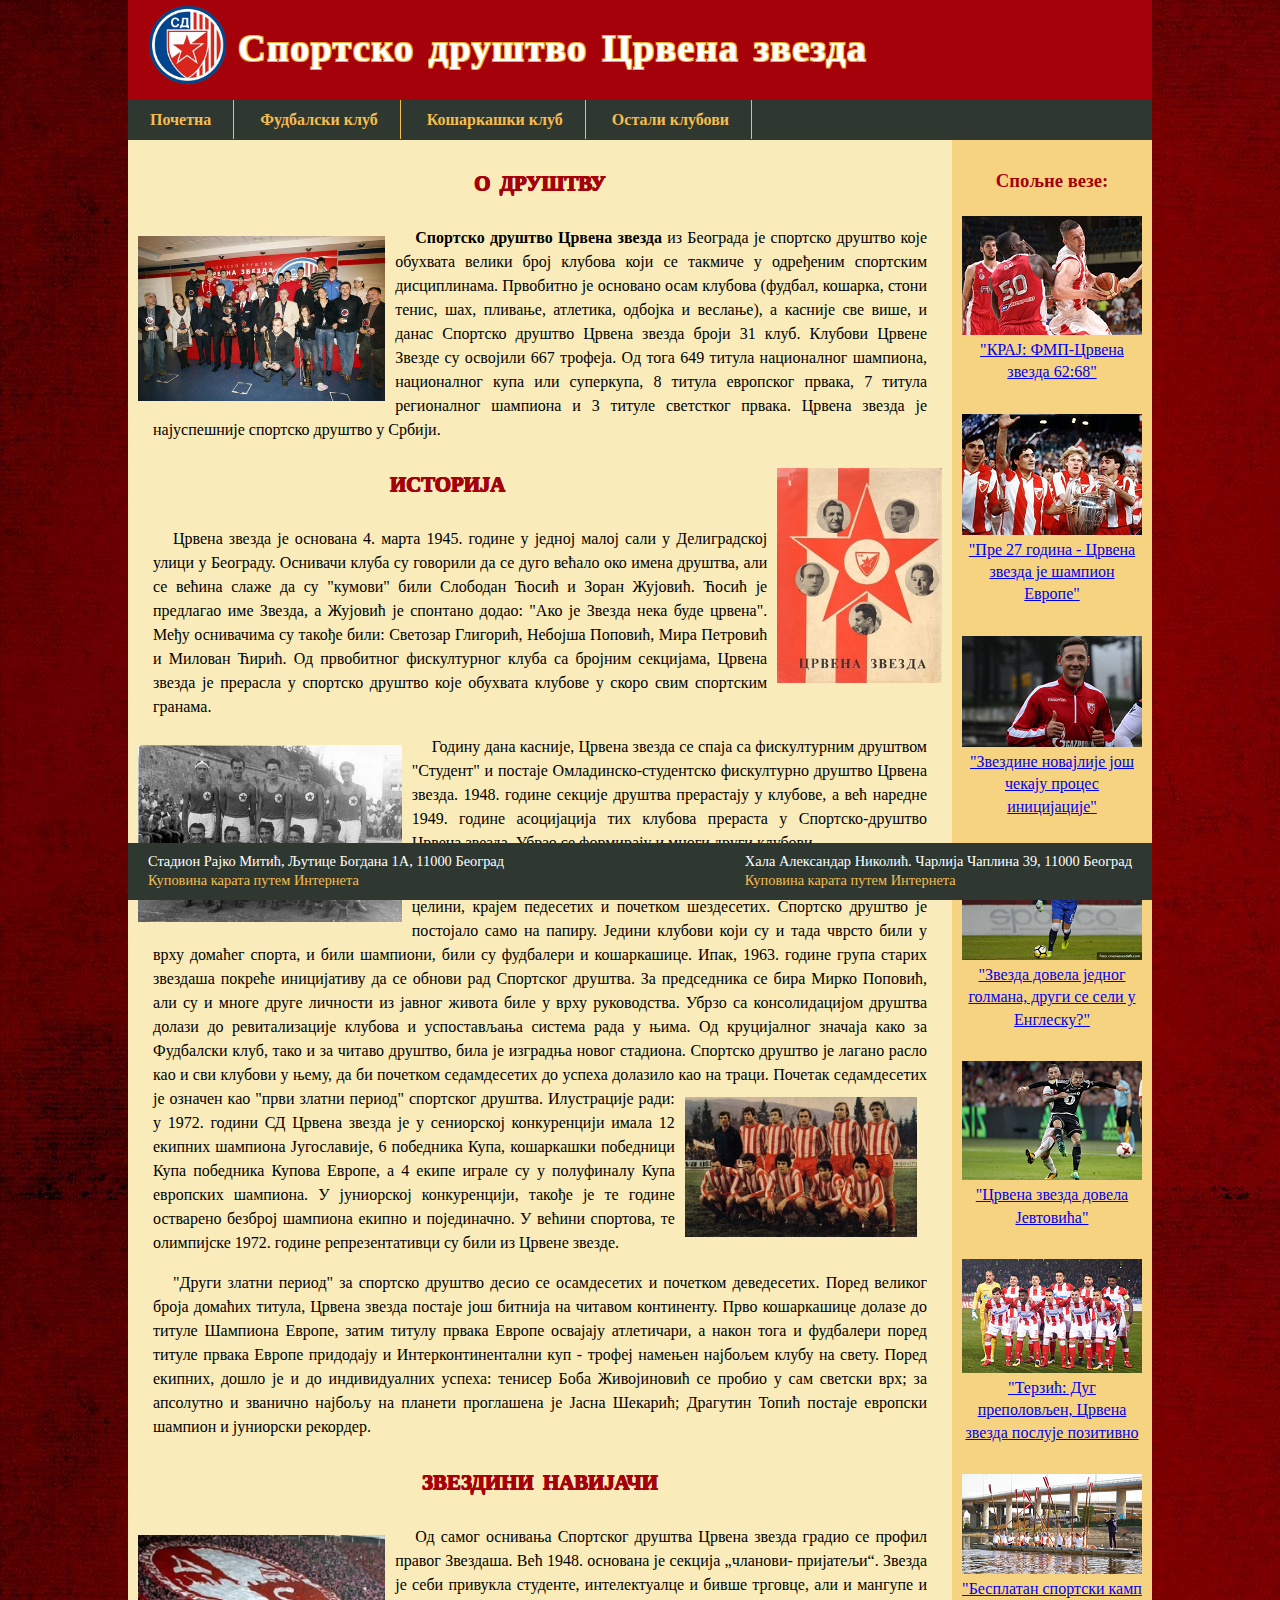
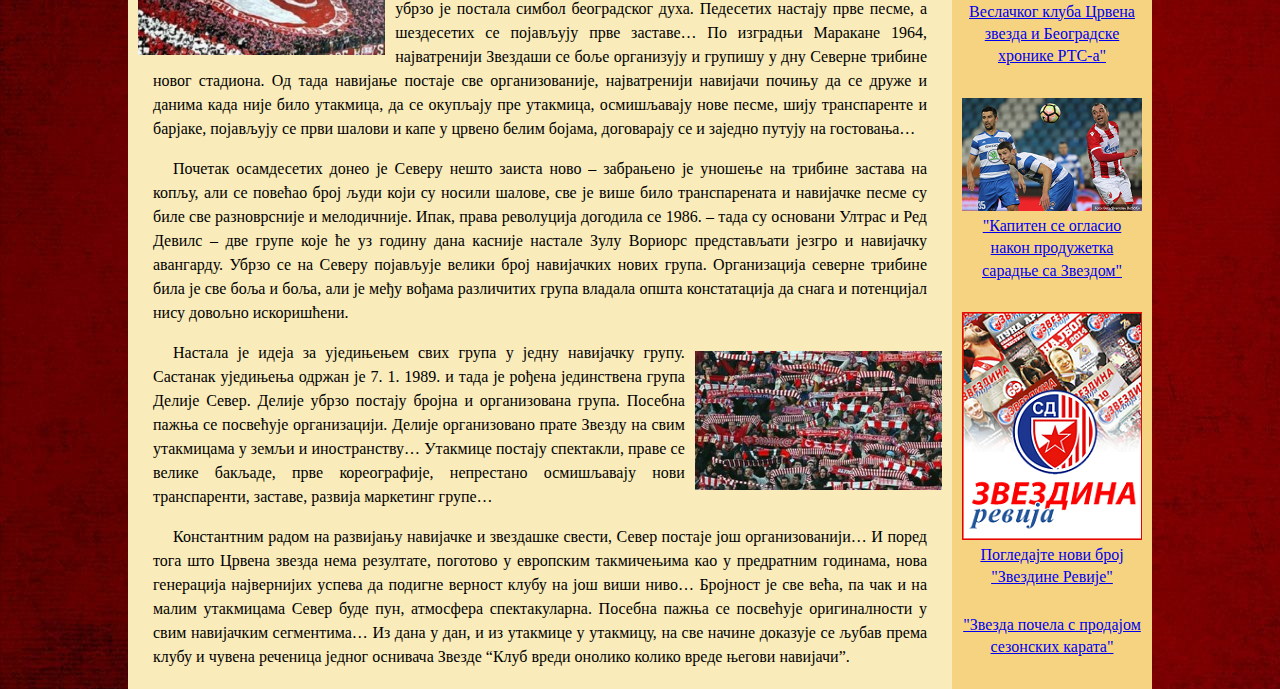
==== Projekat1.2/index.html @ 514d907e "initial" ====
<!DOCTYPE html>
<html>

<head>
	<meta charset="UTF-8">
	<link rel="stylesheet" type="text/css" href="css/style.css">
	<meta name="viewport" content="width=device-width, initial-scale=1">
	<title>СД Црвена звезда</title>
</head>

<body>

	<header>
		<img id="grb" src="img/grb.png">
		<h1>Спортско друштво Црвена звезда</h1>
	</header>

	<nav>
		<ul>
			<li><a href="index.html">Почетна</a></li>
			<li><a href="fk.html">Фудбалски клуб</a></li>
			<li><a href="kk.html">Кошаркашки клуб</a></li>
			<li id="dropdown"><a href="#">Остали клубови</a>
			<ul id="dropdown-content">

				<li><a href="http://www.okcrvenazvezda.com/" target="_blank">Одбојкашки Мушки</a></li>
				<li><a href="http://zrkcrvenazvezda.rs/" target="_blank">Одбојкашки Женски</a></li>
				<li><a href="http://www.rkcrvenazvezda.rs/" target="_blank">Рукометни Мушки</a></li>
				<li><a href="#">Рукометни Женски</a></li>
				<li><a href="http://www.vkcrvenazvezda.com/" target="_blank">Ватерполо Мушки</a></li>
				<li><a href="http://waterpoloclubredstar.org/" target="_blank">Ватерполо Женски</a></li>
				<li><a href="http://akcrvenazvezda.rs/" target="_blank">Атлетика</a></li>
				<li><a href="#">Тенис</a></li>
				<li><a href="http://www.vkczvezda.rs/" target="_blank">Веслање</a></li>
				<li><a href="#">Стрељаштво</a></li>
				<li><a href="#">Мачевање</a></li>
				<li><a href="http://www.sahklubcrvenazvezda.rs/" target="_blank">Шах</a></li>
				<li><a href="http://www.judoclubredstar.rs/" target="_blank">Џудо</a></li>
				<li><a href="#">Бокс</a></li>
				<li><a href="http://www.khkcrvenazvezda.org.rs/" target="_blank">Стони тенис</a></li>
				<li><a href="http://www.khkcrvenazvezda.org.rs/" target="_blank">Хокеј на леду</a></li>
			</ul></li>	
		</ul>
	</nav>

	<main>
		

		<section>
			<h3>О ДРУШТВУ</h3>
			<a href="https://i.imgur.com/zFps5vT.jpg" target="_blank"><img id="photo1" src="img/sdcz.jpg"></a>

			<p><b>Спортско друштво Црвена звезда</b> из Београда је спортско друштво које обухвата велики број клубова који се такмиче у одређеним спортским дисциплинама. Првобитно је основано осам клубова (фудбал, кошарка, стони тенис, шах, пливање, атлетика, одбојка и веслање), а касније све више, и данас Спортско друштво Црвена звезда броји 31 клуб. Клубови Црвене Звезде су освојили 667 трофеја. Од тога 649 титула националног шампиона, националног купа или суперкупа, 8 титула европског првака, 7 титула регионалног шампиона и 3 титуле светстког првака. Црвена звезда је најуспешније спортско друштво у Србији.</p>
			<a href="https://i.imgur.com/bZtJk39.jpg" target="_blank"><img id="photo2" src="img/1945.jpg"></a>

			<h3>ИСТОРИЈА</h3>
			<p>Црвена звезда је основана 4. марта 1945. године у једној малој сали у Делиградској улици у Београду. Оснивачи клуба су говорили да се дуго већало око имена друштва, али се већина слаже да су "кумови" били Слободан Ћосић и Зоран Жујовић. Ћосић је предлагао име Звезда, а Жујовић је спонтано додао: "Ако је Звезда нека буде црвена". Међу оснивачима су такође били: Светозар Глигорић, Небојша Поповић, Мира Петровић и Милован Ћирић. Од првобитног фискултурног клуба са бројним секцијама, Црвена звезда је прерасла у спортско друштво које обухвата клубове у скоро свим спортским гранама.</p>

			<a href="https://i.imgur.com/BOLlLbs.jpg" target="_blank"><img id="photo3" src="img/prviTim.jpg"></a>

			<p>Годину дана касније, Црвена звезда се спаја са фискултурним друштвом "Студент" и постаје Омладинско-студентско фискултурно друштво Црвена звезда. 1948. године секције друштва прерастају у клубове, а већ наредне 1949. године асоцијација тих клубова прераста у Спортско-друштво Црвена звезда. Убрзо се формирају и многи други клубови.</p>
			<p>Међутим, долази период прве велике кризе Спортског друштва у целини, крајем педесетих и почетком шездесетих. Спортско друштво је постојало 	само на папиру. Једини клубови који су и тада чврсто били у врху домаћег спорта, и били шампиони, били су фудбалери и кошаркашице. Ипак, 1963. године група старих звездаша покреће иницијативу да се обнови рад Спортског друштва. За председника се бира Мирко Поповић, али су и многе друге личности из јавног живота биле у врху руководства. Убрзо са консолидацијом друштва долази до ревитализације клубова и успостављања система рада у њима. Од круцијалног значаја како за Фудбалски клуб, тако и за читаво друштво, била је изградња новог стадиона. Спортско друштво је лагано расло као и сви клубови у њему, да би почетком седамдесетих до успеха долазило као на траци. 
			<a href="https://i.imgur.com/3ITQxCA.jpg" target="_blank"><img id="photo4" src="img/1970.jpg"></a>
			Почетак седамдесетих је означен као "први златни период" спортског друштва. Илустрације ради: у 1972. години СД Црвена звезда је у сениорској конкуренцији имала 12 екипних шампиона Југославије, 6 победника Купа, кошаркашки победници Купа победника Купова Европе, а 4 екипе играле су у полуфиналу Купа европских шампиона. У јуниорској конкуренцији, такође је те године остварено безброј шампиона екипно и појединачно. У већини спортова, те oлимпијске 1972. године репрезентативци су били из Црвене звезде.</p>
			<p>"Други златни период" за спортско друштво десио се осамдесетих и почетком деведесетих. Поред великог броја домаћих титула, Црвена звезда постаје још битнија на читавом континенту. Прво кошаркашице долазе до титуле Шампиона Европе, затим титулу првака Европе освајају атлетичари, а након тога и фудбалери поред титуле првака Европе придодају и Интерконтинентални куп - трофеј намењен најбољем клубу на свету. Поред екипних, дошло је и до индивидуалних успеха: тенисер Боба Живојиновић се пробио у сам светски врх; за апсолутно и званично најбољу на планети проглашена је Јасна Шекарић; Драгутин Топић постаје европски шампион и јуниорски рекордер.</p>


			<h3>ЗВЕЗДИНИ НАВИЈАЧИ</h3>
			<a href="https://i.imgur.com/Pu6XZhO.jpg" target="_blank"><img id="photo5" src="img/ds.jpg"></a>
			<p>Од самог оснивања Спортског друштва Црвена звезда градио се профил правог Звездаша. Већ 1948. основана је секција „чланови- пријатељи“. Звезда је себи привукла студенте, интелектуалце и бивше трговце, али и мангупе и убрзо је постала симбол београдског духа. Педесетих настају прве песме, а шездесетих се појављују прве заставе… По изградњи Маракане 1964, најватренији Звездаши се боље организују и групишу у дну Северне трибине новог стадиона. Од тада навијање постаје све организованије, најватренији навијачи почињу да се друже и данима када није било утакмица, да се окупљају пре утакмица, осмишљавају нове песме, шију транспаренте и барјаке, појављују се први шалови и капе у црвено белим бојама, договарају се и заједно путују на гостовања…</p>
			<p>Почетак осамдесетих донео је Северу нешто заиста ново – забрањено је уношење на трибине застава на копљу, али се повећао број људи који су носили шалове, све је више било транспарената и навијачке песме су биле све разноврсније и мелодичније. Ипак, права револуција догодила се 1986. – тада су основани Ултрас и Ред Девилс – две групе које ће уз годину дана касније настале Зулу Вориорс представљати језгро и навијачку авангарду. Убрзо се на Северу појављује велики број навијачких нових група. Организација северне трибине била је све боља и боља, али је међу вођама различитих група владала општа констатација да снага и потенцијал нису довољно искоришћени.</p>
			<a href="https://i.imgur.com/8omYaYr.jpg" target="_blank"><img id="photo6" src="img/delije.jpg"></a>
			<p>Настала је идеја за уједињењем свих група у једну навијачку групу. Састанак уједињења одржан је 7. 1. 1989. и тада је рођена јединствена група Делије Север. Делије убрзо постају бројна и организована група. Посебна пажња се посвећује организацији. Делије организовано прате Звезду на свим утакмицама у земљи и иностранству… Утакмице постају спектакли, праве се велике бакљаде, прве кореографије, непрестано осмишљавају нови транспаренти, заставе, развија маркетинг групе…</p>
			<p>Константним радом на развијању навијачке и звездашке свести, Север постаје још организованији… И поред тога што Црвена звезда нема резултате, поготово у европским такмичењима као у предратним годинама, нова генерација највернијих успева да подигне верност клубу на још виши ниво… Бројност је све већа, па чак и на малим утакмицама Север буде пун, атмосфера спектакуларна. Посебна пажња се посвећује оригиналности у свим навијачким сегментима… Из дана у дан, и из утакмице у утакмицу, на све начине доказује се љубав према клубу и чувена реченица једног оснивача Звезде “Клуб вреди онолико колико вреде његови навијачи”.</p>
		</section>	
		<aside>
			<h3>Спољне везе:</h3>

			
			
			<a id="sidephoto" href="http://www.novosti.rs/vesti/sport.295.html:732022-KRAJ-FMP-Crvena-zvezda-6268" target="_blank"><img src="img/vest.png"><p>"КРАЈ: ФМП-Црвена звезда 62:68"</p></a>
			
			<a id="sidephoto" href="http://www.novosti.rs/vesti/sport.294.html:729963-Pre-27-godina---Crvena-zvezda-je-sampion-Evrope" target="_blank"><img src="img/vest1.png"><p>"Пре 27 година - Црвена звезда је шампион Европе"</p></a>	

			<a id="sidephoto" href="https://www.sportske.net/vest/domaci-fudbal/zvezdine-novajlije-jos-cekaju-proces-inicijacije-343308.html" target="_blank"><img src="img/vest5.png"><p>"Звездине новајлије још чекају процес иницијације"</p></a>	

			<a id="sidephoto" href="https://www.sportske.net/vest/domaci-fudbal/zvezda-dovela-jednog-golmana-drugi-se-seli-u-englesku-343286.html" target="_blank"><img src="img/vest6.png"><p>"Звезда довела једног голмана, други се сели у Енглеску?"</p></a>	

			<a id="sidephoto" href="http://www.novosti.rs/vesti/sport.294.html:734373-Crvena-zvezda-dovela-Jevtovica" target="_blank"><img src="img/vest2.png"><p>"Црвена звезда довела Јевтовића"</p></a>
		
			<a id="sidephoto" href="http://www.politika.rs/scc/clanak/405251/Sport/Terzic-Dug-prepolovljen-Crvena-zvezda-posluje-pozitivno" target="_blank"><img src="img/vest3.png"><p>"Терзић: Дуг преполовљен, Црвена звезда послује позитивно</p></a>

			<a id="sidephoto" href="http://www.rts.rs/page/sport/sr/story/129/ostali-sportovi/3170054/besplatan-sportski-kamp-veslackog-kluba-crvena-zvezda-i-beogradske-hronike-rts-a.html" target="_blank"><img src="img/vest4.png"><p>"Бесплатан спортски камп Веслачког клуба Црвена звезда и Београдске хронике РТС-а"</p></a>

			<a id="sidephoto" href=https://www.sportske.net/vest/domaci-fudbal/kapiten-se-oglasio-nakon-produzetka-saradnje-sa-zvezdom-342523.html" target="_balnk"><img src="img/vest7.png"><p>"Капитен се огласио након продужетка сарадње са Звездом"</p></a>

			<a id="sidephoto" href="http://sd-crvenazvezda.net/zvezdina-revija/" target="_blank"><img src="img/revija1.png"><p>Погледајте нови број "Звездине Ревије"</p></a>

			<a href="http://www.novosti.rs/vesti/sport.294.html:733635-Zvezda-pocela-s-prodajom-sezonskih-karata" target="_blank"><p>"Звезда почела с продајом сезонских карата"</p></a>
		
		</aside>
	</main>

	<footer>
		<address>
			<p>Стадион Рајко Митић, Љутице Богдана 1А, 11000 Београд</p>
			<a href="https://www.iticket.rs/tickets/offline.php5" target="_blank" ><p>Куповина карата путем Интернета </p></a>
		</address>
		<address>
			<p>Хала Александар Николић. Чарлија Чаплина 39, 11000 Београд</p>
			<a href="http://www.tiketklub.com/sportska-desavanja/hala-pionir/" target="_blank" ><p>Куповина карата путем Интернета </p></a>
		</address>
	</footer>

</body>
</html>
---- Projekat1.2/css/style.css ----
body {
		box-sizing: border-box;
		width: 95%;
		height: auto;
		margin: 0 auto;
		background-image: url("../img/crvena.jpg");
		font-size: 12px;
	}

header {
		width: 95%;
		height: 40px;
		background-color:#A5010A;
		display: flex; 
		z-index: 1;
		margin: 0 auto;
	}

nav {
		width: 95%;
		height: auto;
		margin: 0 auto;
		background-color: #2e3830;
		z-index: 1;
		display: flex;
		flex-flow: column wrap;
	}
		
main {	
		width: 95%;
		height: 100%;
		margin: 0 auto;
		background-color: #F9EBBA;	
		display: flex;
		flex-flow: row wrap;
	}

section {
		width: 100%;
		background-color: #F9EBBA;
		flex-wrap: wrap;
	}

aside {
		width: 100%;
		height: 100%;
		background-color: #F6D381;
		padding-bottom: 30px;
		display: flex;
		justify-content: center;
		flex-wrap: wrap;
		flex-direction: row;
	}


footer {
		width: 91%;
		margin: 0 2%;
		background-color: #2e3830;
		position: fixed;
		bottom: 0;
		color: white;
	}

header img {
		width: 30px;
		height: 30px;
		margin: 5px 10px;
		padding-left: 10px;
	}

header h1 {
		font-size: 3vw;
		word-spacing: 0.1em;
		letter-spacing: 0.03em;
		color: white;
		text-shadow:
     	-1px -1px 0 #EDAA28,  
     	 1px -1px 0 #EDAA28,
      	-1px 1px 0 #EDAA28,
      	 1px 1px 0 #EDAA28;
	}

nav ul {
		padding: 0;	
		margin: 0;
		list-style-type: none;
	}

nav li {
		margin: 0;
		padding: 2px 0px;
	}

nav a {
	text-decoration: none;
	color: #F5BC4E;
	font-weight: 600;
	padding: 2px 22px;	
	margin: 0;
}


#dropdown-content {
	display: none;
    position: absolute;
}

#dropdown-content a {
	font-weight: lighter;
	border: none;
	width: 100%;
}

#dropdown-content li {
   	text-decoration: none;
   	display: block;
   	background-color: #2e3830;
   	text-align: justify;
   	padding: 7px 0px;
}

nav a:hover {
	background-color: #A5010A;
	color: white;
	transition: .06s ease-in-out;
}

#dropdown:hover #dropdown-content {
	display: block;
}


section p {
	padding: 0px 5px;
	text-indent: 10px;
	text-align: justify;
	line-height: 1.1em;
	}


section h3 {
	padding: 3px 0px;
	color: #A5010B;
	text-align: center;
	font-weight: bolder;
	word-spacing: 0.1em;
	font-size: 1em;
	text-shadow:
     	-0.5px -0.5px 0 #A5010A,  
     	 0.5px -0.5px 0 #A5010A,
      	-0.5px 0.5px 0 #A5010A,
      	 0.5px 0.5px 0 #A5010A;
}

section img:hover, aside img:hover {
	opacity: 0.8;
	-webkit-transition: .3s ease-in-out;
	transition: .3s ease-in-out;

}

#photo1 {
	width: 30%;
	height: auto;
	padding: 10px;
	float: left;
}

#photo2 {
	width: 20%;
	height: auto;
	padding: 10px;
	float: right;
}

#photo3 {
	width: 32%;
	height: auto;
	padding: 10px;
	float: left;
}

#photo4 {
	width: 30%;
	height: auto;
	float: right;
	padding: 10px;
}

#photo5 {
	width: 30%;
	height: auto;
	float: left;
	padding: 10px;
}

#photo6 {
	width: 30%;
	height: auto;
	float: right;
	padding: 10px;

}

aside h3 {
	width: 100%;
	text-align: center;
	color: #A5010A;
	font-weight: bolder;
	margin-top: 30px;
	text-shadow: 2px 2px 3px rgba(255,255,255,0.1);
}

#sidephoto {
	width: 180px;
	height: auto;
	padding: 5px 10px;
	display: block;
	margin-bottom: 20px;
}

a p {
	margin: 0;
	padding: 0;
	line-height: 1.4em;
	text-align: center;
}

footer p {
	font-style: normal;
	font-size: 0.9em;
	margin: 0;
	text-align: left;
	padding: 0px 10px;
}

footer a{
	text-decoration: none;
	color:#F5BC4E;
}

footer a:hover {
	color: orange;
	font-size: 1em;
	text-decoration: underline;
}


/*kada je velicina ekrana 600-800px*/
@media screen and (min-width: 600px) {
	body {
		font-size: 14px;
		width: 90%;
	}
    main {
        position: relative;
        top: 120px;
        width: 100%;
    }
    section {
        flex: 80%;
    }
    aside {
        width: 100%;
        flex-flow: row wrap;
    }

    #sidephoto {
		width: 180px;
		padding: 5px 10px;
	}

    nav li {
        display: inline-block;
    }
    header {
        width: 90%;
        position: fixed;
        height: 80px;
        top: 0;
    }
    nav {
        width: 90%;
        position: fixed;
       	height: 40px;
       	top: 80px;
    }
    nav a {
		border-right: 1px solid #F5BC4E;
	}
	footer {
		width: 90%;
		margin: 0 auto;
		display: flex;
		flex-direction: row;
		justify-content: space-between;
	}
	header img {
		width: 65px;
		height: 65px;
	}
	nav li {
		margin: 0;
		padding: 11px 0px;
	}

	nav a {
		padding: 11px 16px;	
		margin: 0;
	}

	section p {
		padding: 0px 15px;
		text-indent: 20px;
		line-height: 1.3em;
	}

	section h3 {
		padding: 7px 0px;
		word-spacing: 0.2em;
		font-size: 1.2em;   
   	 }
   	 footer p {
   	 padding: 0px 10px;
   	}
}

	/*za velicinu ekrana > 800px*/

@media screen and (min-width: 800px) {
	body {
		font-size: 16px;
		width: 80%;
	}
    main {
        flex-direction: row;
        flex-wrap: nowrap;
        top: 140px;
        width: 100%;
    }
    section {
        flex: 80%;
    }
    aside {
        flex: 20%; 
        flex-basis: 200px;
        flex-grow: 0;
        flex-shrink: 0;
        flex-wrap: nowrap;
        flex-direction: column;
        justify-content: center;
    }

    nav li {
        display: inline-block;
    }
    header {
        width: 80%;
        position: fixed;
        height: 100px;
        top: 0;
    }
    nav {
        width: 80%;
        height: 40px;
        top: 100px;
        position: fixed;
    }
	nav a {
		border-right: 1px solid #F5BC4E;
	}
	footer {
		width: 80%;
		display: flex;
		flex-direction: row;
		justify-content: space-between;
	}
	address {
		padding: 10px;
	}
	header img {
		width: 80px;
		height: 80px;
	}

	nav li {
		margin: 0;
		padding: 11px 0px;
	}

	nav a {
		padding: 11px 22px;	
		margin: 0;
	}

	section p {
		padding: 0px 25px;
		text-indent: 20px;
		line-height: 1.5em;
	}

	section h3 {
		padding: 10px 0px;
		word-spacing: 0.2em;
		font-size: 1.3em;
        
    }
 	footer p {
		padding: 0px 10px;
	}
}
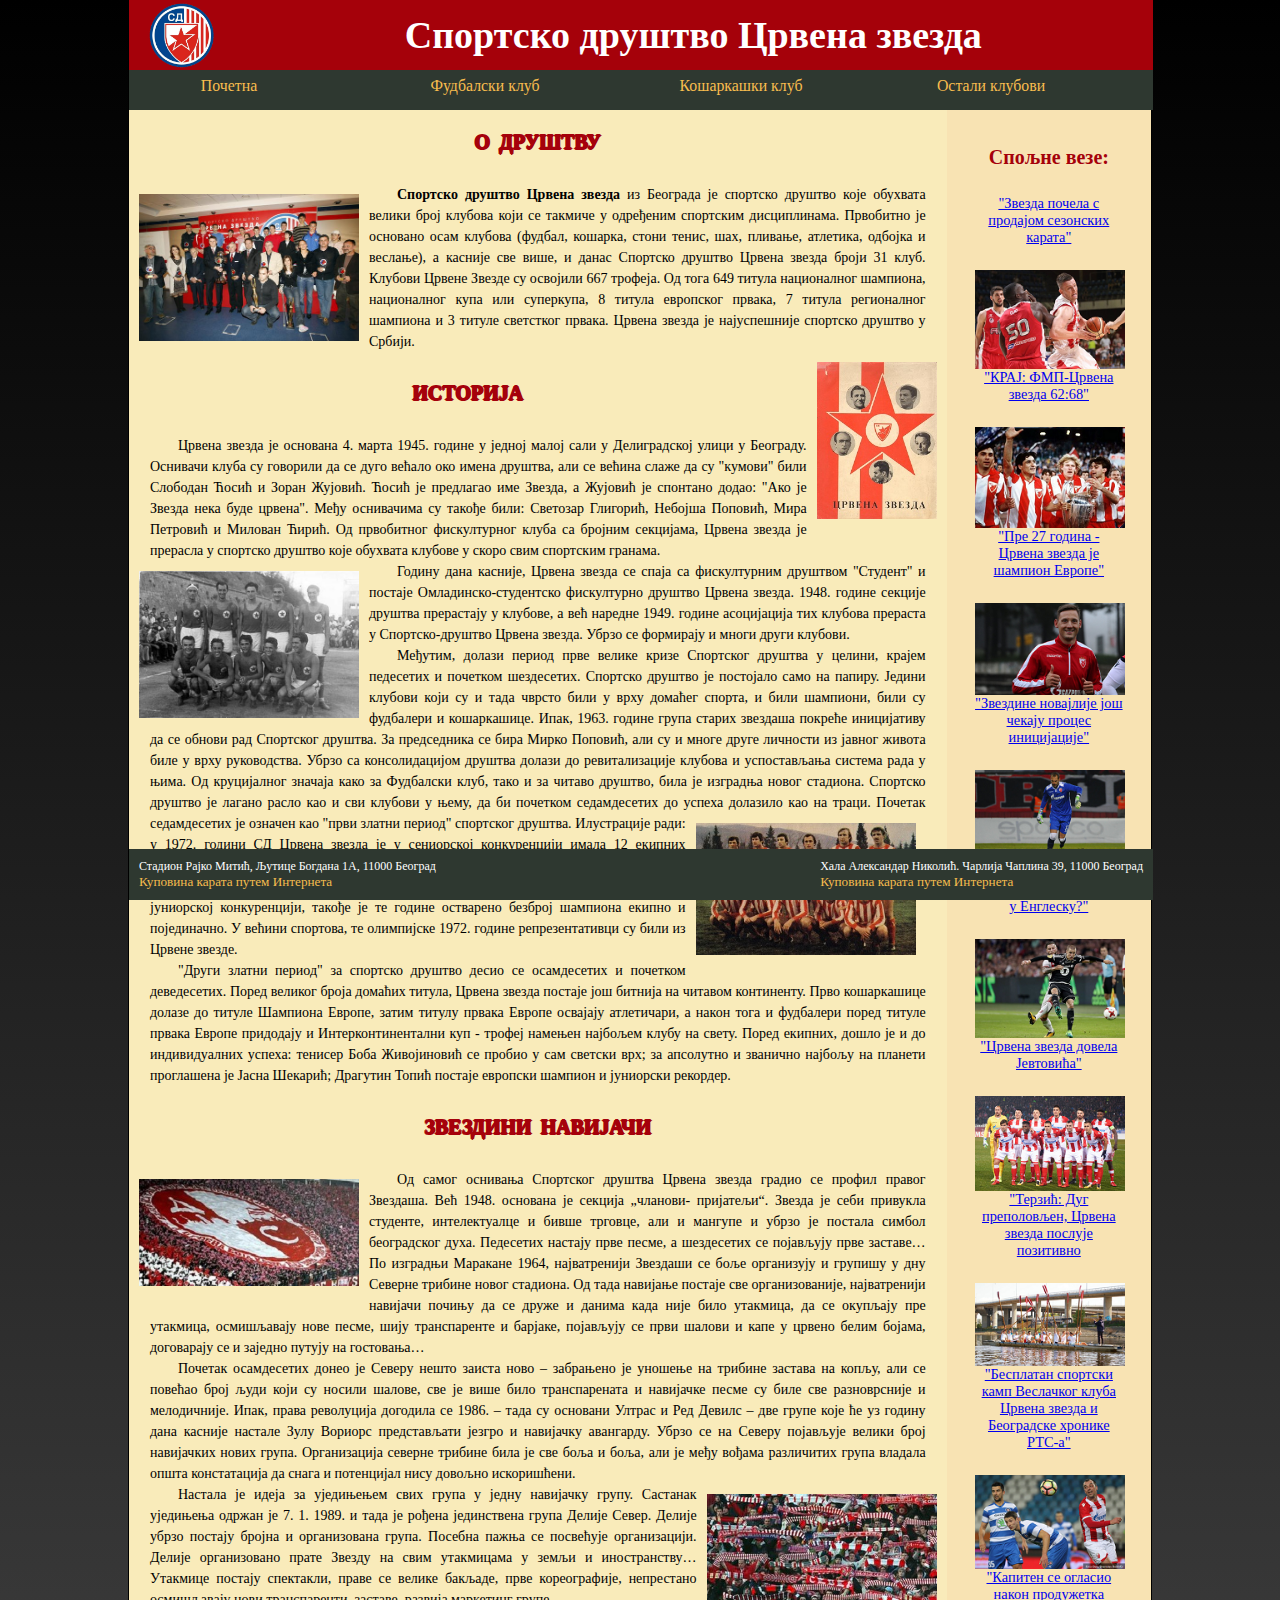
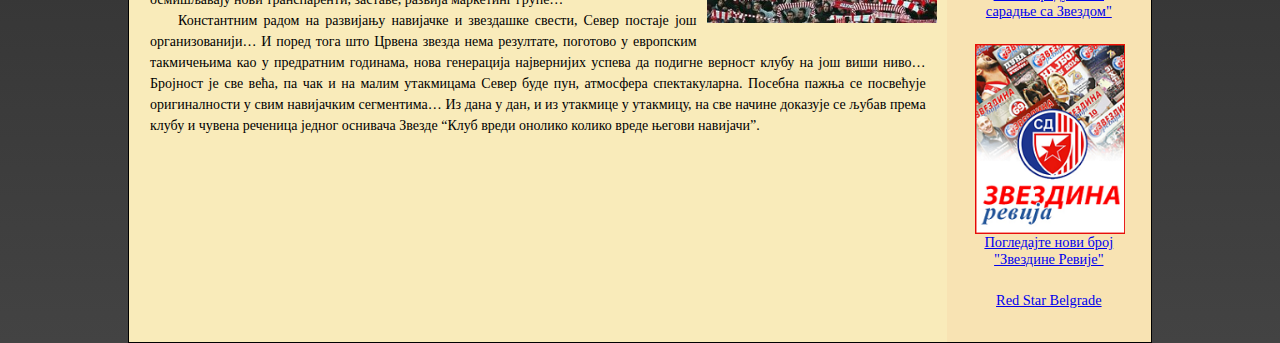
==== commit 812d9731: "Update index.html" ====
--- a/Projekat1.2/index.html
+++ b/Projekat1.2/index.html
@@ -4,25 +4,22 @@
 <head>
 	<meta charset="UTF-8">
 	<link rel="stylesheet" type="text/css" href="css/style.css">
-	<meta name="viewport" content="width=device-width, initial-scale=1">
+	<meta name="viewport" content="width=device-width, initial-scale=1.0">
 	<title>СД Црвена звезда</title>
 </head>
-
 <body>
-
 	<header>
 		<img id="grb" src="img/grb.png">
 		<h1>Спортско друштво Црвена звезда</h1>
 	</header>
-
 	<nav>
+		<a id="navbarIcon">&#9776;</a>
 		<ul>
 			<li><a href="index.html">Почетна</a></li>
 			<li><a href="fk.html">Фудбалски клуб</a></li>
 			<li><a href="kk.html">Кошаркашки клуб</a></li>
-			<li id="dropdown"><a href="#">Остали клубови</a>
-			<ul id="dropdown-content">
-
+			<li id="ostaliKlubovi"><a href="#">Остали клубови &ensp;<span id="arrow">&#9658;</span></a>
+			<ul>
 				<li><a href="http://www.okcrvenazvezda.com/" target="_blank">Одбојкашки Мушки</a></li>
 				<li><a href="http://zrkcrvenazvezda.rs/" target="_blank">Одбојкашки Женски</a></li>
 				<li><a href="http://www.rkcrvenazvezda.rs/" target="_blank">Рукометни Мушки</a></li>
@@ -39,32 +36,24 @@
 				<li><a href="#">Бокс</a></li>
 				<li><a href="http://www.khkcrvenazvezda.org.rs/" target="_blank">Стони тенис</a></li>
 				<li><a href="http://www.khkcrvenazvezda.org.rs/" target="_blank">Хокеј на леду</a></li>
-			</ul></li>	
-		</ul>
+			</ul>
+		</li>
+	</ul>
 	</nav>
-
 	<main>
-		
-
 		<section>
 			<h3>О ДРУШТВУ</h3>
 			<a href="https://i.imgur.com/zFps5vT.jpg" target="_blank"><img id="photo1" src="img/sdcz.jpg"></a>
-
 			<p><b>Спортско друштво Црвена звезда</b> из Београда је спортско друштво које обухвата велики број клубова који се такмиче у одређеним спортским дисциплинама. Првобитно је основано осам клубова (фудбал, кошарка, стони тенис, шах, пливање, атлетика, одбојка и веслање), а касније све више, и данас Спортско друштво Црвена звезда броји 31 клуб. Клубови Црвене Звезде су освојили 667 трофеја. Од тога 649 титула националног шампиона, националног купа или суперкупа, 8 титула европског првака, 7 титула регионалног шампиона и 3 титуле светстког првака. Црвена звезда је најуспешније спортско друштво у Србији.</p>
 			<a href="https://i.imgur.com/bZtJk39.jpg" target="_blank"><img id="photo2" src="img/1945.jpg"></a>
-
 			<h3>ИСТОРИЈА</h3>
 			<p>Црвена звезда је основана 4. марта 1945. године у једној малој сали у Делиградској улици у Београду. Оснивачи клуба су говорили да се дуго већало око имена друштва, али се већина слаже да су "кумови" били Слободан Ћосић и Зоран Жујовић. Ћосић је предлагао име Звезда, а Жујовић је спонтано додао: "Ако је Звезда нека буде црвена". Међу оснивачима су такође били: Светозар Глигорић, Небојша Поповић, Мира Петровић и Милован Ћирић. Од првобитног фискултурног клуба са бројним секцијама, Црвена звезда је прерасла у спортско друштво које обухвата клубове у скоро свим спортским гранама.</p>
-
 			<a href="https://i.imgur.com/BOLlLbs.jpg" target="_blank"><img id="photo3" src="img/prviTim.jpg"></a>
-
 			<p>Годину дана касније, Црвена звезда се спаја са фискултурним друштвом "Студент" и постаје Омладинско-студентско фискултурно друштво Црвена звезда. 1948. године секције друштва прерастају у клубове, а већ наредне 1949. године асоцијација тих клубова прераста у Спортско-друштво Црвена звезда. Убрзо се формирају и многи други клубови.</p>
 			<p>Међутим, долази период прве велике кризе Спортског друштва у целини, крајем педесетих и почетком шездесетих. Спортско друштво је постојало 	само на папиру. Једини клубови који су и тада чврсто били у врху домаћег спорта, и били шампиони, били су фудбалери и кошаркашице. Ипак, 1963. године група старих звездаша покреће иницијативу да се обнови рад Спортског друштва. За председника се бира Мирко Поповић, али су и многе друге личности из јавног живота биле у врху руководства. Убрзо са консолидацијом друштва долази до ревитализације клубова и успостављања система рада у њима. Од круцијалног значаја како за Фудбалски клуб, тако и за читаво друштво, била је изградња новог стадиона. Спортско друштво је лагано расло као и сви клубови у њему, да би почетком седамдесетих до успеха долазило као на траци. 
 			<a href="https://i.imgur.com/3ITQxCA.jpg" target="_blank"><img id="photo4" src="img/1970.jpg"></a>
 			Почетак седамдесетих је означен као "први златни период" спортског друштва. Илустрације ради: у 1972. години СД Црвена звезда је у сениорској конкуренцији имала 12 екипних шампиона Југославије, 6 победника Купа, кошаркашки победници Купа победника Купова Европе, а 4 екипе играле су у полуфиналу Купа европских шампиона. У јуниорској конкуренцији, такође је те године остварено безброј шампиона екипно и појединачно. У већини спортова, те oлимпијске 1972. године репрезентативци су били из Црвене звезде.</p>
 			<p>"Други златни период" за спортско друштво десио се осамдесетих и почетком деведесетих. Поред великог броја домаћих титула, Црвена звезда постаје још битнија на читавом континенту. Прво кошаркашице долазе до титуле Шампиона Европе, затим титулу првака Европе освајају атлетичари, а након тога и фудбалери поред титуле првака Европе придодају и Интерконтинентални куп - трофеј намењен најбољем клубу на свету. Поред екипних, дошло је и до индивидуалних успеха: тенисер Боба Живојиновић се пробио у сам светски врх; за апсолутно и званично најбољу на планети проглашена је Јасна Шекарић; Драгутин Топић постаје европски шампион и јуниорски рекордер.</p>
-
-
 			<h3>ЗВЕЗДИНИ НАВИЈАЧИ</h3>
 			<a href="https://i.imgur.com/Pu6XZhO.jpg" target="_blank"><img id="photo5" src="img/ds.jpg"></a>
 			<p>Од самог оснивања Спортског друштва Црвена звезда градио се профил правог Звездаша. Већ 1948. основана је секција „чланови- пријатељи“. Звезда је себи привукла студенте, интелектуалце и бивше трговце, али и мангупе и убрзо је постала симбол београдског духа. Педесетих настају прве песме, а шездесетих се појављују прве заставе… По изградњи Маракане 1964, најватренији Звездаши се боље организују и групишу у дну Северне трибине новог стадиона. Од тада навијање постаје све организованије, најватренији навијачи почињу да се друже и данима када није било утакмица, да се окупљају пре утакмица, осмишљавају нове песме, шију транспаренте и барјаке, појављују се први шалови и капе у црвено белим бојама, договарају се и заједно путују на гостовања…</p>
@@ -75,32 +64,32 @@
 		</section>	
 		<aside>
 			<h3>Спољне везе:</h3>
-
-			
-			
-			<a id="sidephoto" href="http://www.novosti.rs/vesti/sport.295.html:732022-KRAJ-FMP-Crvena-zvezda-6268" target="_blank"><img src="img/vest.png"><p>"КРАЈ: ФМП-Црвена звезда 62:68"</p></a>
-			
-			<a id="sidephoto" href="http://www.novosti.rs/vesti/sport.294.html:729963-Pre-27-godina---Crvena-zvezda-je-sampion-Evrope" target="_blank"><img src="img/vest1.png"><p>"Пре 27 година - Црвена звезда је шампион Европе"</p></a>	
-
-			<a id="sidephoto" href="https://www.sportske.net/vest/domaci-fudbal/zvezdine-novajlije-jos-cekaju-proces-inicijacije-343308.html" target="_blank"><img src="img/vest5.png"><p>"Звездине новајлије још чекају процес иницијације"</p></a>	
-
-			<a id="sidephoto" href="https://www.sportske.net/vest/domaci-fudbal/zvezda-dovela-jednog-golmana-drugi-se-seli-u-englesku-343286.html" target="_blank"><img src="img/vest6.png"><p>"Звезда довела једног голмана, други се сели у Енглеску?"</p></a>	
-
-			<a id="sidephoto" href="http://www.novosti.rs/vesti/sport.294.html:734373-Crvena-zvezda-dovela-Jevtovica" target="_blank"><img src="img/vest2.png"><p>"Црвена звезда довела Јевтовића"</p></a>
-		
-			<a id="sidephoto" href="http://www.politika.rs/scc/clanak/405251/Sport/Terzic-Dug-prepolovljen-Crvena-zvezda-posluje-pozitivno" target="_blank"><img src="img/vest3.png"><p>"Терзић: Дуг преполовљен, Црвена звезда послује позитивно</p></a>
-
-			<a id="sidephoto" href="http://www.rts.rs/page/sport/sr/story/129/ostali-sportovi/3170054/besplatan-sportski-kamp-veslackog-kluba-crvena-zvezda-i-beogradske-hronike-rts-a.html" target="_blank"><img src="img/vest4.png"><p>"Бесплатан спортски камп Веслачког клуба Црвена звезда и Београдске хронике РТС-а"</p></a>
-
-			<a id="sidephoto" href=https://www.sportske.net/vest/domaci-fudbal/kapiten-se-oglasio-nakon-produzetka-saradnje-sa-zvezdom-342523.html" target="_balnk"><img src="img/vest7.png"><p>"Капитен се огласио након продужетка сарадње са Звездом"</p></a>
-
-			<a id="sidephoto" href="http://sd-crvenazvezda.net/zvezdina-revija/" target="_blank"><img src="img/revija1.png"><p>Погледајте нови број "Звездине Ревије"</p></a>
-
-			<a href="http://www.novosti.rs/vesti/sport.294.html:733635-Zvezda-pocela-s-prodajom-sezonskih-karata" target="_blank"><p>"Звезда почела с продајом сезонских карата"</p></a>
-		
+			<div id="newsWrap">
+			<a href="http://www.novosti.rs/vesti/sport.294.html:733635-Zvezda-pocela-s-prodajom-sezonskih-karata" target="_blank"><p>"Звезда
+					почела с продајом сезонских карата"</p></a>
+			<a class="sidephoto" href="http://www.novosti.rs/vesti/sport.295.html:732022-KRAJ-FMP-Crvena-zvezda-6268" target="_blank"><img
+				 src="img/vest.png"><p>"КРАЈ: ФМП-Црвена звезда 62:68"</p></a>
+			<a class="sidephoto" href="http://www.novosti.rs/vesti/sport.294.html:729963-Pre-27-godina---Crvena-zvezda-je-sampion-Evrope"
+			 target="_blank"><img src="img/vest1.png"><p>"Пре 27 година - Црвена звезда је шампион Европе"</p></a>
+			<a class="sidephoto" href="https://www.sportske.net/vest/domaci-fudbal/zvezdine-novajlije-jos-cekaju-proces-inicijacije-343308.html"
+			 target="_blank"><img src="img/vest5.png"><p>"Звездине новајлије још чекају процес иницијације"</p></a>
+			<a class="sidephoto" href="https://www.sportske.net/vest/domaci-fudbal/zvezda-dovela-jednog-golmana-drugi-se-seli-u-englesku-343286.html"
+			 target="_blank"><img src="img/vest6.png"><p>"Звезда довела једног голмана, други се сели у Енглеску?"</p></a>
+			<a class="sidephoto" href="http://www.novosti.rs/vesti/sport.294.html:734373-Crvena-zvezda-dovela-Jevtovica" target="_blank"><img
+				 src="img/vest2.png"><p>"Црвена звезда довела Јевтовића"</p></a>
+			<a class="sidephoto" href="http://www.politika.rs/scc/clanak/405251/Sport/Terzic-Dug-prepolovljen-Crvena-zvezda-posluje-pozitivno"
+			 target="_blank"><img src="img/vest3.png"><p>"Терзић: Дуг преполовљен, Црвена звезда послује позитивно</p></a>
+			<a class="sidephoto" href="http://www.rts.rs/page/sport/sr/story/129/ostali-sportovi/3170054/besplatan-sportski-kamp-veslackog-kluba-crvena-zvezda-i-beogradske-hronike-rts-a.html"
+			 target="_blank"><img src="img/vest4.png"><p>"Бесплатан спортски камп Веслачког клуба Црвена звезда и Београдске хронике
+					РТС-а"</p></a>
+			<a class="sidephoto" href="https://www.sportske.net/vest/domaci-fudbal/kapiten-se-oglasio-nakon-produzetka-saradnje-sa-zvezdom-342523.html"
+			 target="_balnk"><img src="img/vest7.png"><p>"Капитен се огласио након продужетка сарадње са Звездом"</p></a>
+			<a class="sidephoto" href="http://sd-crvenazvezda.net/zvezdina-revija/" target="_blank"><img src="img/revija1.png"><p>Погледајте
+					нови број "Звездине Ревије"</p></a>
+			<a class="sidephoto" href="http://redstarbelgrade.rs/" target="_blank"><p>Red Star Belgrade</p></a>
+		</div>
 		</aside>
 	</main>
-
 	<footer>
 		<address>
 			<p>Стадион Рајко Митић, Љутице Богдана 1А, 11000 Београд</p>
@@ -111,6 +100,7 @@
 			<a href="http://www.tiketklub.com/sportska-desavanja/hala-pionir/" target="_blank" ><p>Куповина карата путем Интернета </p></a>
 		</address>
 	</footer>
-
+	<script src="https://ajax.googleapis.com/ajax/libs/jquery/3.3.1/jquery.min.js"></script>
+	<script src="js/main.js"></script>
 </body>
-</html>+</html>
--- a/Projekat1.2/css/style.css
+++ b/Projekat1.2/css/style.css
@@ -1,419 +1,470 @@
+* {
+	box-sizing: border-box;
+	padding: 0;
+	margin: 0;
+}
+
 body {
-		box-sizing: border-box;
-		width: 95%;
-		height: auto;
-		margin: 0 auto;
-		background-image: url("../img/crvena.jpg");
-		font-size: 12px;
-	}
+	width: 100%;
+	border: 1px solid black;
+	font-size: 62.5%;
+	margin: 0 auto;
+}
 
 header {
-		width: 95%;
-		height: 40px;
-		background-color:#A5010A;
-		display: flex; 
-		z-index: 1;
-		margin: 0 auto;
-	}
+	width: 100%;
+	height: 70px;
+	max-height: 100px;
+	display: flex;
+	background-color:#A5010A;
+	position: fixed;
+	top: 0;
+	z-index: 1;
+} 
+header img {
+	width: 55px;;
+	height: 55px;
+	align-self: center;
+}
+
+header h1 {
+	color: white;
+	font-size: 2.2em;
+	align-self: center;
+	margin-left: .5em;
+	flex-wrap: wrap;
+	text-align: center;
+}
 
 nav {
-		width: 95%;
-		height: auto;
-		margin: 0 auto;
-		background-color: #2e3830;
-		z-index: 1;
-		display: flex;
-		flex-flow: column wrap;
-	}
-		
-main {	
-		width: 95%;
-		height: 100%;
-		margin: 0 auto;
-		background-color: #F9EBBA;	
-		display: flex;
-		flex-flow: row wrap;
-	}
-
-section {
-		width: 100%;
-		background-color: #F9EBBA;
-		flex-wrap: wrap;
-	}
-
-aside {
-		width: 100%;
-		height: 100%;
-		background-color: #F6D381;
-		padding-bottom: 30px;
-		display: flex;
-		justify-content: center;
-		flex-wrap: wrap;
-		flex-direction: row;
-	}
-
-
-footer {
-		width: 91%;
-		margin: 0 2%;
-		background-color: #2e3830;
-		position: fixed;
-		bottom: 0;
-		color: white;
-	}
-
-header img {
-		width: 30px;
-		height: 30px;
-		margin: 5px 10px;
-		padding-left: 10px;
-	}
-
-header h1 {
-		font-size: 3vw;
-		word-spacing: 0.1em;
-		letter-spacing: 0.03em;
-		color: white;
-		text-shadow:
-     	-1px -1px 0 #EDAA28,  
-     	 1px -1px 0 #EDAA28,
-      	-1px 1px 0 #EDAA28,
-      	 1px 1px 0 #EDAA28;
-	}
+	height: 25px;
+	width: 100%;
+	position: fixed;
+	margin-top: 69px;
+	z-index: 1;
+	font-size: 1.1em;
+	background-color: #2e3830;
+}
+
+#navbarIcon {
+	display: block;
+	background-color:   #2e3830;
+	font-size: 2em;
+	height: auto;
+	color: white;
+	width:100%;
+	margin: 0;
+	padding: 0;
+	padding-left: .2em;
+	cursor: pointer;
+}
 
 nav ul {
-		padding: 0;	
-		margin: 0;
-		list-style-type: none;
-	}
-
-nav li {
-		margin: 0;
-		padding: 2px 0px;
-	}
+	display: flex;
+	flex-direction: column;
+	background-color:  #2e3830;
+	list-style-type: none;
+	display: none;
+}
+
+nav li > ul {
+	display: none;
+}
+
+
+nav ul li {
+	width: 100%;
+	border-bottom: 1px solid white;	
+}
 
 nav a {
+	display: block;
+	padding: 1em;
+	width: 100%;
 	text-decoration: none;
-	color: #F5BC4E;
-	font-weight: 600;
-	padding: 2px 22px;	
-	margin: 0;
-}
-
-
-#dropdown-content {
-	display: none;
-    position: absolute;
-}
-
-#dropdown-content a {
-	font-weight: lighter;
-	border: none;
-	width: 100%;
-}
-
-#dropdown-content li {
-   	text-decoration: none;
-   	display: block;
-   	background-color: #2e3830;
-   	text-align: justify;
-   	padding: 7px 0px;
+	color: white;
+}
+
+#arrow {
+	display: inline;
+	font-size: 1em;
+	position: relative;
+	cursor: pointer;
+}
+
+nav ul ul{
+	width: 55%;
+	position: absolute;
+	right: 0;
+	height: 220px;
+	top: 140px;
+	overflow-y: scroll;
 }
 
 nav a:hover {
-	background-color: #A5010A;
-	color: white;
-	transition: .06s ease-in-out;
-}
-
-#dropdown:hover #dropdown-content {
-	display: block;
-}
-
-
-section p {
-	padding: 0px 5px;
-	text-indent: 10px;
+	background-color:  #404b42
+}
+
+.toggleNav{
+	display: block;
+}
+
+main {
+	width: 100%;
+	position: relative;
+	margin-top: 100px;
+}
+
+section p{
+	padding: 0 .5em;
+	text-indent: 2em;
 	text-align: justify;
-	line-height: 1.1em;
-	}
-
+	line-height: 1.5em;
+	font-size: 1.2em;
+	}
 
 section h3 {
-	padding: 3px 0px;
+	padding: 1.5em 0;
 	color: #A5010B;
 	text-align: center;
 	font-weight: bolder;
-	word-spacing: 0.1em;
-	font-size: 1em;
-	text-shadow:
-     	-0.5px -0.5px 0 #A5010A,  
-     	 0.5px -0.5px 0 #A5010A,
-      	-0.5px 0.5px 0 #A5010A,
-      	 0.5px 0.5px 0 #A5010A;
+	word-spacing: 0.2em;
+	font-size: 1.3em;
+	text-shadow: -1px 0 #A5010B, 0 1px #A5010B, 1px 0 #A5010B, 0 -1px #A5010B;
 }
 
 section img:hover, aside img:hover {
 	opacity: 0.8;
 	-webkit-transition: .3s ease-in-out;
 	transition: .3s ease-in-out;
-
 }
 
 #photo1 {
-	width: 30%;
-	height: auto;
-	padding: 10px;
-	float: left;
+	width: 255px;
+	height: auto;
+	display: block;
+	padding: 10px;
+	margin: 0 auto;
 }
 
 #photo2 {
-	width: 20%;
-	height: auto;
-	padding: 10px;
+	width: 140px;
+	height: auto;
 	float: right;
+	display: block;
+	padding: 10px;
 }
 
 #photo3 {
-	width: 32%;
-	height: auto;
-	padding: 10px;
-	float: left;
+	width: 255px;
+	height: auto;
+	display: block;
+	padding: 10px;
+	margin: 0 auto;
 }
 
 #photo4 {
-	width: 30%;
-	height: auto;
-	float: right;
-	padding: 10px;
+	width: 255px;
+	height: auto;
+	display: block;
+	padding: 10px;
+	margin: 0 auto;
 }
 
 #photo5 {
-	width: 30%;
-	height: auto;
-	float: left;
-	padding: 10px;
+	width: 255px;
+	height: auto;
+	display: block;
+	padding: 10px;
+	margin: 0 auto;
 }
 
 #photo6 {
-	width: 30%;
-	height: auto;
-	float: right;
-	padding: 10px;
-
-}
-
+	width: 255px;
+	height: auto;
+	display: block;
+	padding: 10px;
+	margin: 0 auto;
+}
+
+aside {
+	width: 100%;
+	height: auto;
+	margin: 0 auto;	
+	background-color: rgb(248, 227, 179);
+}
 aside h3 {
-	width: 100%;
 	text-align: center;
 	color: #A5010A;
-	font-weight: bolder;
-	margin-top: 30px;
+	font-weight: 9px;
+	margin: 2em 0 1em 0;
 	text-shadow: 2px 2px 3px rgba(255,255,255,0.1);
-}
-
-#sidephoto {
-	width: 180px;
-	height: auto;
-	padding: 5px 10px;
-	display: block;
-	margin-bottom: 20px;
-}
-
-a p {
-	margin: 0;
-	padding: 0;
-	line-height: 1.4em;
-	text-align: center;
+	font-size: 1.5em;
+	padding-top: .5em;
+}
+
+.sidephoto img{
+	width: 110px;
+	display: block;
+}
+
+#newsWrap a{
+	width: 115px;
+	padding: .5em;
+	font-size: 1.2em;
+}
+
+#newsWrap {
+	display: flex;
+	flex-direction: row;
+	flex-wrap: wrap;
+	justify-content: space-around;
+}
+
+footer {
+	width: 100%;
+	height: auto;
+	background-color:#2e3830;
+	color: white;
+}
+
+footer address {
+	padding: .7em 0 .5em .5em;
 }
 
 footer p {
+	font-size: 1.2em;
 	font-style: normal;
-	font-size: 0.9em;
-	margin: 0;
-	text-align: left;
-	padding: 0px 10px;
-}
-
-footer a{
+}
+
+footer a {
+	font-size: 1.1em;
 	text-decoration: none;
 	color:#F5BC4E;
 }
 
 footer a:hover {
 	color: orange;
-	font-size: 1em;
+	font-size: 1.2em;
 	text-decoration: underline;
 }
 
-
-/*kada je velicina ekrana 600-800px*/
-@media screen and (min-width: 600px) {
+@media (min-width: 320px) {
+	#photo1 {
+		float: left;
+		width: 240px;
+	}
+	#photo3 {
+		width: 240px;
+		float: left;
+	}
+	#photo4 {
+		width: 240px;
+		float: right;
+		height: auto;
+		display: block;
+		padding: 10px;
+		margin: 0 auto;
+	}	
+	#photo5 {
+		width: 240px;
+		float: left;
+	}	
+	#photo6 {
+		width: 250px;
+		float: right;
+	}
+	.sidephoto img{
+		width: 125px;
+		display: block;
+	}	
+	#newsWrap a{
+		width: 130px;
+		padding: .5em;
+		font-size: 1.2em;
+	}
+}
+
+@media (min-width: 540px) {	
+	header h1 {
+		font-size: 3em;
+		margin-left: .5em;
+	}
+	section h3, aside h3 {
+		font-size: 1.5em;
+	}
+	section p {
+		font-size: 1.3em;
+	}
+	.sidephoto img{
+		width: 145px;
+		display: block;
+	}	
+	#newsWrap a{
+		width: 150px;
+		padding: .5em;
+		font-size: 1.2em;
+	}
+}
+
+@media (min-width: 640px) {
 	body {
-		font-size: 14px;
-		width: 90%;
-	}
-    main {
-        position: relative;
-        top: 120px;
-        width: 100%;
-    }
-    section {
-        flex: 80%;
-    }
-    aside {
-        width: 100%;
-        flex-flow: row wrap;
-    }
-
-    #sidephoto {
-		width: 180px;
-		padding: 5px 10px;
-	}
-
-    nav li {
-        display: inline-block;
-    }
-    header {
-        width: 90%;
-        position: fixed;
-        height: 80px;
-        top: 0;
-    }
-    nav {
-        width: 90%;
-        position: fixed;
-       	height: 40px;
-       	top: 80px;
-    }
-    nav a {
-		border-right: 1px solid #F5BC4E;
+		width: 95%;
+		margin: 0 auto;
+		background-image: linear-gradient(to bottom, #000000 , #434343);
+	}
+	header {
+		width: 95%;
+	}
+	header img {
+		width: auto;
+		height: 65px;	
+		margin-left: .5em;
+	}
+	header h1 {
+		font-size: 3.8em;
+		margin-left: .5em;
+		line-height: 1em;
+	}
+	nav {
+		width: 95%;
+	}
+	#navbarIcon {
+		display: none;
+	}
+
+	#arrow {
+		display: none;
+	}
+	nav > ul {
+		display: flex;
+		flex-direction: row;
+		height: 38px;
+	}
+	nav > ul li {
+		display: flex;
+		align-content: center;
+		font-size: 1.2em;
+		text-align: center;
+		width: 25%;
+		border: none;
+
+	}	 
+	nav a {
+		color:rgb(248, 189, 78);
+		font-size: 1.2em;
+		margin: 0;
+		padding: 7px;
+		width: 200px;
+	}
+	ul ul a {
+		font-size: .9em;
+	}
+	#ostaliKlubovi {
+		position: relative;
+	}
+	nav ul ul{
+		width: 100%;
+		position: absolute;
+		top: 38px;
+		right: 0;
+		height: auto;
+		max-height: 315px;
+		overflow-x: hidden;
+	}
+	ul ul li {
+		width: 200px;
+		height: 40px;
+		text-align: left;
+	}
+	#ostaliKlubovi:hover ul{
+		display: block;
+	}
+	section {
+		background-color: #F9EBBA;
+	}
+	aside {
+		margin-top: -30px;
+	}
+	aside {
+		padding-top: 25px;
+		padding-bottom: 15px;
 	}
 	footer {
-		width: 90%;
-		margin: 0 auto;
+		width: 95%;
 		display: flex;
 		flex-direction: row;
 		justify-content: space-between;
+		position: fixed;
+		bottom: 0;
+	}
+	footer address {
+		padding: 1em;
+	}
+}
+
+@media (min-width: 800px) {
+
+	body {
+		width: 80%;
+	}
+	header {
+		width: 80%;
+	}
+	header h1 {
+		width: 100%;
+		justify-content: center;
 	}
 	header img {
-		width: 65px;
-		height: 65px;
+		margin-left: 2em;
+	}
+	nav {
+		width: 80%;
+		height: 40px;
 	}
 	nav li {
-		margin: 0;
-		padding: 11px 0px;
-	}
-
-	nav a {
-		padding: 11px 16px;	
-		margin: 0;
-	}
-
+		width: 20%;
+	}
+	nav ul ul {
+		width: 100%;
+	}
+	main {
+		width: 100%;
+		display: flex;
+		flex-direction: row;
+	}
+
+	section {
+		flex: 80%;
+		background-color: #F9EBBA;
+	}
+	aside {
+		flex: 20%;
+	}
+
+	section h3, aside h3 {
+		font-size: 2em;
+	}
+
+	aside p {
+		font-size: 1.2em;
+		text-align: center;
+	}
+
+	#newsWrap a{
+		width: 160px;
+		margin-bottom: 1em;
+	}
+	#newsWrap img {
+		width: 150px;
+	}
 	section p {
-		padding: 0px 15px;
-		text-indent: 20px;
-		line-height: 1.3em;
-	}
-
-	section h3 {
-		padding: 7px 0px;
-		word-spacing: 0.2em;
-		font-size: 1.2em;   
-   	 }
-   	 footer p {
-   	 padding: 0px 10px;
-   	}
-}
-
-	/*za velicinu ekrana > 800px*/
-
-@media screen and (min-width: 800px) {
-	body {
-		font-size: 16px;
-		width: 80%;
-	}
-    main {
-        flex-direction: row;
-        flex-wrap: nowrap;
-        top: 140px;
-        width: 100%;
-    }
-    section {
-        flex: 80%;
-    }
-    aside {
-        flex: 20%; 
-        flex-basis: 200px;
-        flex-grow: 0;
-        flex-shrink: 0;
-        flex-wrap: nowrap;
-        flex-direction: column;
-        justify-content: center;
-    }
-
-    nav li {
-        display: inline-block;
-    }
-    header {
-        width: 80%;
-        position: fixed;
-        height: 100px;
-        top: 0;
-    }
-    nav {
-        width: 80%;
-        height: 40px;
-        top: 100px;
-        position: fixed;
-    }
-	nav a {
-		border-right: 1px solid #F5BC4E;
+		font-size: 1.4em;
+		margin-left: 1em;
+		margin-right: 1em;
 	}
 	footer {
 		width: 80%;
-		display: flex;
-		flex-direction: row;
-		justify-content: space-between;
-	}
-	address {
-		padding: 10px;
-	}
-	header img {
-		width: 80px;
-		height: 80px;
-	}
-
-	nav li {
-		margin: 0;
-		padding: 11px 0px;
-	}
-
-	nav a {
-		padding: 11px 22px;	
-		margin: 0;
-	}
-
-	section p {
-		padding: 0px 25px;
-		text-indent: 20px;
-		line-height: 1.5em;
-	}
-
-	section h3 {
-		padding: 10px 0px;
-		word-spacing: 0.2em;
-		font-size: 1.3em;
-        
-    }
- 	footer p {
-		padding: 0px 10px;
-	}
-}
-
-
-
-
-
-
-
+	}
+	
+}
